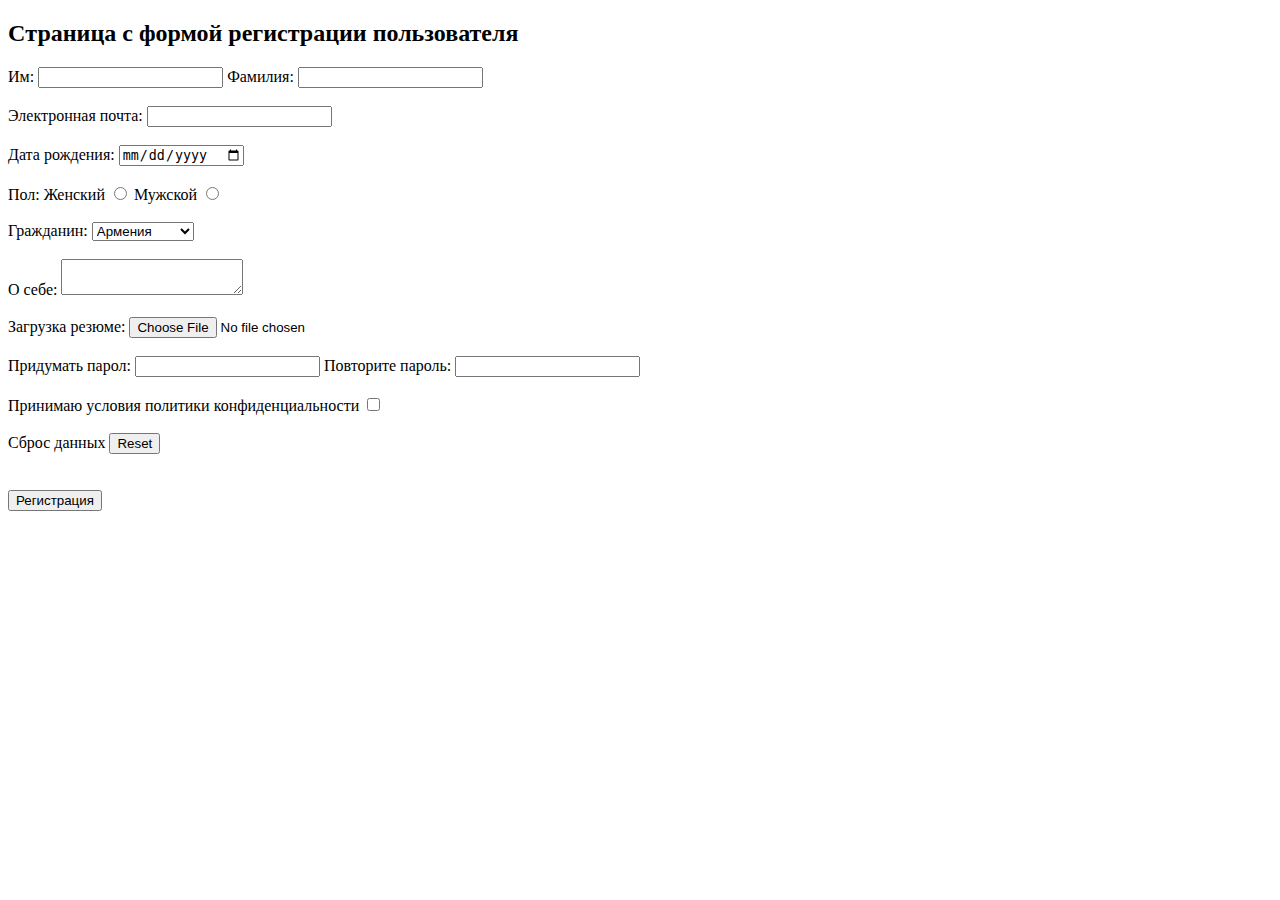
==== form/index.html @ 6345b5aa "Создала базовый каркас формы регистрации" ====
<!DOCTYPE html> 
<html lang="en"> 
<head> 
    <meta charset="UTF-8"> 
    <meta name="viewport" content="width=device-width, initial-scale=1.0"> 
    <title>Registration form</title> 
</head> 
<body> 
    <h2>Cтраница с формой регистрации пользователя</h2> 
    <form> 
         
        Им: 
        <input type="text" required> 
        Фамилия: 
        <input type="text" required> 
 
        <br> 
        <br> 
        Электронная почта: 
        <input type="email" name="email" required> 
 
        <br> 
        <br> 
        Дата рождения: 
        <input type="date" name="" id="" required> 
 
        <br> 
        <br> 
        <label> 
            Пол: 
            Женский   
            <input type="radio" name="gender" > 
            Мужской  
            <input type="radio" name="gender"> 
        </label> 
 
        <br> 
        <br> 
        Гражданин: 
        <select name="" id="" required> 
            <option value="">Армения</option> 
            <option value="">Белоруссия</option> 
            <option value="">Казахстан</option> 
            <option value="">Киргизстан</option> 
            <option value="">Молдова</option> 
            <option value="">Россия </option> 
            <option value="">Таджикистан</option> 
            <option value="">Узбекистан</option> 
        </select> 
 
 
        <br> 
        <br> 
        О себе: 
        <textarea name="" id=""></textarea> 
 
        <br> 
        <br>  
        Загрузка резюме: 
        <input type="file" required> 
 
        <br> 
        <br> 
        Придумать парол: 
        <input type="password" required> 
        Повторите пароль: 
        <input type="password" required> 
 
        <br> 
        <br> 
        <label> 
            Принимаю  условия политики конфиденциальности 
            <input type="checkbox" required> 
        </label> 
 
        <br> 
        <br> 
        Cброс данных 
        <input type="reset"> 
 
 
        <br> 
        <br> 
        <br> 
        <button type="submit">Регистрация</button> 
 
    </form> 
</body> 
</html>
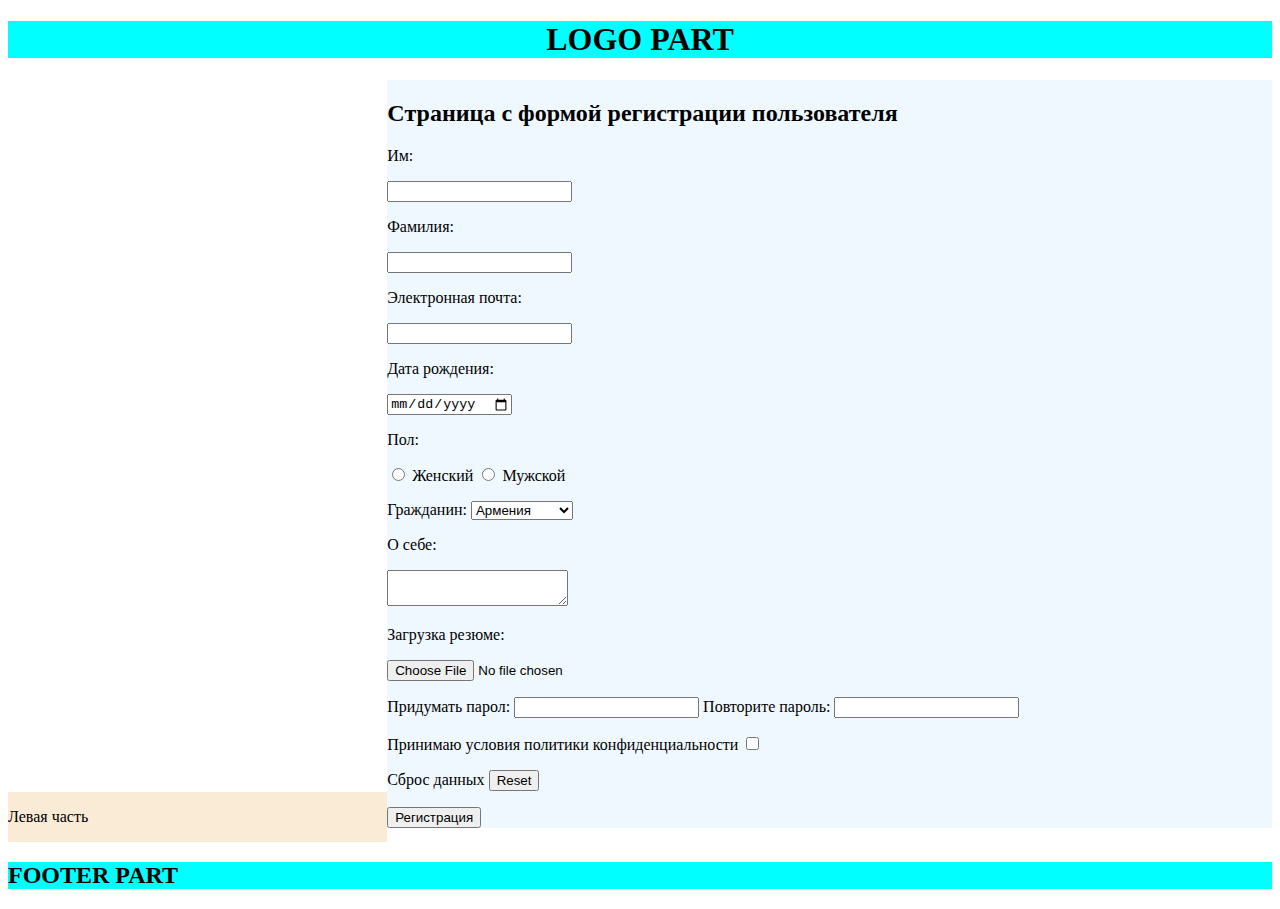
==== commit 26ed6e7d: "сделала базовый css" ====
--- a/form/index.html
+++ b/form/index.html
@@ -3,87 +3,82 @@
 <head> 
     <meta charset="UTF-8"> 
     <meta name="viewport" content="width=device-width, initial-scale=1.0"> 
+    <link rel="stylesheet" type="text/css" href="style.css">
     <title>Registration form</title> 
 </head> 
 <body> 
-    <h2>Cтраница с формой регистрации пользователя</h2> 
-    <form> 
-         
-        Им: 
-        <input type="text" required> 
-        Фамилия: 
-        <input type="text" required> 
- 
-        <br> 
-        <br> 
-        Электронная почта: 
-        <input type="email" name="email" required> 
- 
-        <br> 
-        <br> 
-        Дата рождения: 
-        <input type="date" name="" id="" required> 
- 
-        <br> 
-        <br> 
-        <label> 
-            Пол: 
-            Женский   
-            <input type="radio" name="gender" > 
-            Мужской  
-            <input type="radio" name="gender"> 
-        </label> 
- 
-        <br> 
-        <br> 
-        Гражданин: 
-        <select name="" id="" required> 
-            <option value="">Армения</option> 
-            <option value="">Белоруссия</option> 
-            <option value="">Казахстан</option> 
-            <option value="">Киргизстан</option> 
-            <option value="">Молдова</option> 
-            <option value="">Россия </option> 
-            <option value="">Таджикистан</option> 
-            <option value="">Узбекистан</option> 
-        </select> 
- 
- 
-        <br> 
-        <br> 
-        О себе: 
-        <textarea name="" id=""></textarea> 
- 
-        <br> 
-        <br>  
-        Загрузка резюме: 
-        <input type="file" required> 
- 
-        <br> 
-        <br> 
-        Придумать парол: 
-        <input type="password" required> 
-        Повторите пароль: 
-        <input type="password" required> 
- 
-        <br> 
-        <br> 
-        <label> 
-            Принимаю  условия политики конфиденциальности 
-            <input type="checkbox" required> 
-        </label> 
- 
-        <br> 
-        <br> 
-        Cброс данных 
-        <input type="reset"> 
- 
- 
-        <br> 
-        <br> 
-        <br> 
-        <button type="submit">Регистрация</button> 
- 
-    </form> 
+
+    <header class="header">
+        <h1>LOGO PART</h1>
+    </header>
+
+    <aside class="left_part">
+        <p>Левая часть</p>
+    </aside><main class="form_regis">
+        <form> 
+            <h2>Cтраница с формой регистрации пользователя</h2> 
+            <p>Им: </p>
+            <input type="text" required> 
+            <p>Фамилия: </p>
+            <input type="text" required> 
+    
+            <p>Электронная почта: </p>
+            <input type="email" name="email" required> 
+    
+            
+            <p>Дата рождения: </p>
+            <input type="date" name="" id="" required> 
+    
+            <label> 
+                <p>Пол: </p>
+                <input type="radio" name="gender" > 
+                Женский   
+                <input type="radio" name="gender">
+                Мужской  
+            </label> 
+    
+            <p>Гражданин: 
+                <select name="" id="" required> 
+                    <option value="">Армения</option> 
+                    <option value="">Белоруссия</option> 
+                    <option value="">Казахстан</option> 
+                    <option value="">Киргизстан</option> 
+                    <option value="">Молдова</option> 
+                    <option value="">Россия </option> 
+                    <option value="">Таджикистан</option> 
+                    <option value="">Узбекистан</option> 
+                </select> 
+            </p>
+    
+            <p>О себе: </p>
+            <textarea name="" id=""></textarea> 
+    
+            <p>Загрузка резюме: </p>
+            <input type="file" required> 
+    
+            <p>Придумать парол: 
+            <input type="password" required> 
+            Повторите пароль: 
+            <input type="password" required> 
+            </p>
+        
+            <p>
+                <label> 
+                    Принимаю  условия политики конфиденциальности 
+                    <input type="checkbox" required> 
+                </label> 
+            </p>
+            
+            <p>Cброс данных 
+                <input type="reset"> 
+            </p>
+    
+            <button type="submit">Регистрация</button> 
+    
+        </form> 
+    </main>
+    <footer class="footer">
+        <h2>FOOTER PART</h2>
+    </footer>
 </body> 
 </html>--- a/form/style.css
+++ b/form/style.css
@@ -0,0 +1,29 @@
+.body {
+    margin: 0;
+    width: 100vw;
+    height: 100vh;
+}
+.header {
+    background: aqua;
+    text-align: center;
+    height: 10%;
+}
+
+.left_part {
+    display: inline-block;
+    background: antiquewhite;
+    width: 30%;
+    height: 80%;
+}
+
+.form_regis {
+    display: inline-block;
+    background:aliceblue;
+    width: 70%;
+    height: 80%;
+}
+
+.footer {
+    background: aqua;
+    height: 10%;
+}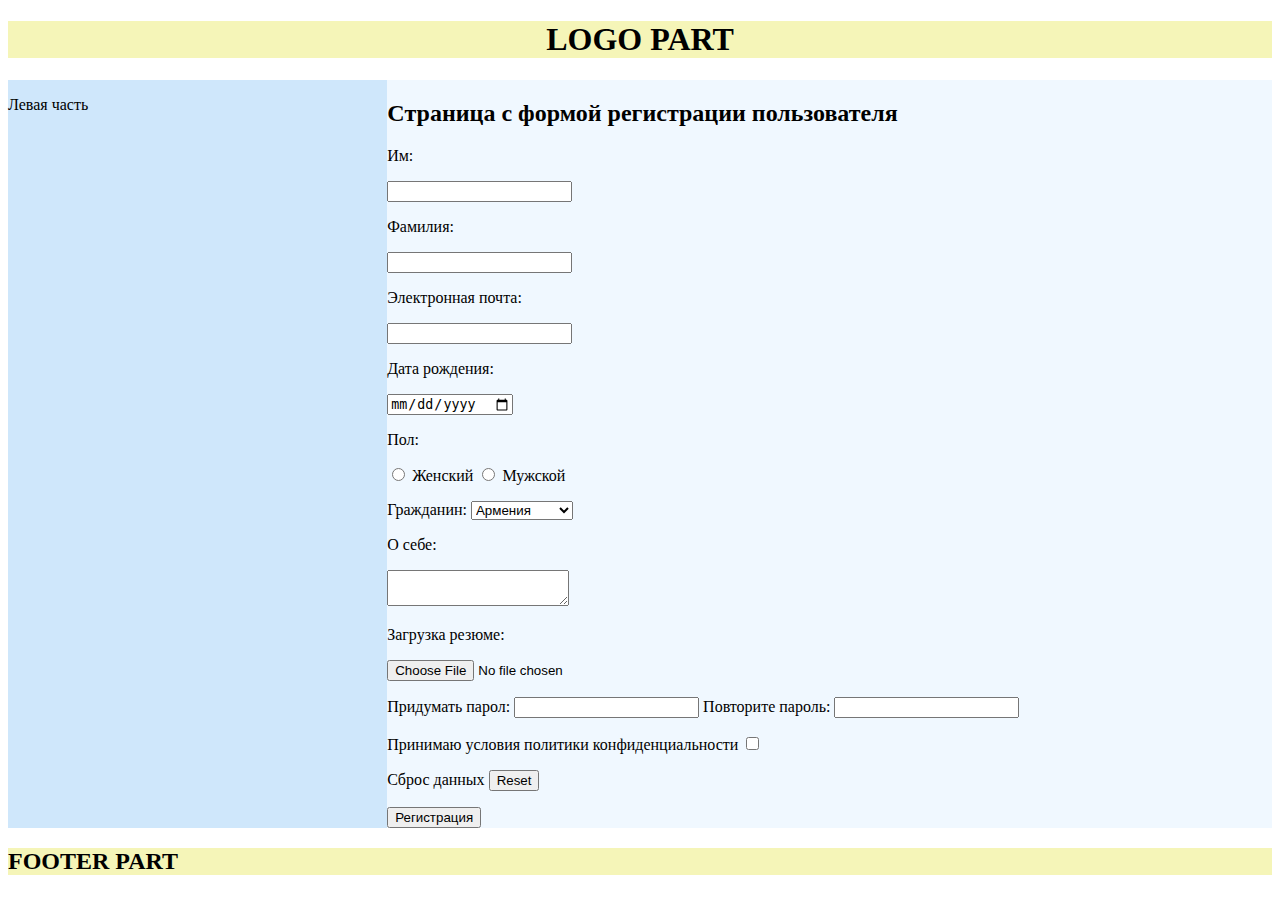
==== commit 6e05d8f0: "распределила контейнеры по местом через flex" ====
--- a/form/index.html
+++ b/form/index.html
@@ -12,71 +12,74 @@
         <h1>LOGO PART</h1>
     </header>
 
-    <aside class="left_part">
-        <p>Левая часть</p>
-    </aside><main class="form_regis">
-        <form> 
-            <h2>Cтраница с формой регистрации пользователя</h2> 
-            <p>Им: </p>
-            <input type="text" required> 
-            <p>Фамилия: </p>
-            <input type="text" required> 
-    
-            <p>Электронная почта: </p>
-            <input type="email" name="email" required> 
-    
+    <div class="content">
+        <aside class="left_part">
+            <p>Левая часть</p>
+        </aside>
+        <main class="form_regis">
+            <form> 
+                <h2>Cтраница с формой регистрации пользователя</h2> 
+                <p>Им: </p>
+                <input type="text" required> 
+                <p>Фамилия: </p>
+                <input type="text" required> 
+        
+                <p>Электронная почта: </p>
+                <input type="email" name="email" required> 
+        
+                
+                <p>Дата рождения: </p>
+                <input type="date" name="" id="" required> 
+        
+                <label> 
+                    <p>Пол: </p>
+                    <input type="radio" name="gender" > 
+                    Женский   
+                    <input type="radio" name="gender">
+                    Мужской  
+                </label> 
+        
+                <p>Гражданин: 
+                    <select name="" id="" required> 
+                        <option value="">Армения</option> 
+                        <option value="">Белоруссия</option> 
+                        <option value="">Казахстан</option> 
+                        <option value="">Киргизстан</option> 
+                        <option value="">Молдова</option> 
+                        <option value="">Россия </option> 
+                        <option value="">Таджикистан</option> 
+                        <option value="">Узбекистан</option> 
+                    </select> 
+                </p>
+        
+                <p>О себе: </p>
+                <textarea name="" id=""></textarea> 
+        
+                <p>Загрузка резюме: </p>
+                <input type="file" required> 
+        
+                <p>Придумать парол: 
+                <input type="password" required> 
+                Повторите пароль: 
+                <input type="password" required> 
+                </p>
             
-            <p>Дата рождения: </p>
-            <input type="date" name="" id="" required> 
-    
-            <label> 
-                <p>Пол: </p>
-                <input type="radio" name="gender" > 
-                Женский   
-                <input type="radio" name="gender">
-                Мужской  
-            </label> 
-    
-            <p>Гражданин: 
-                <select name="" id="" required> 
-                    <option value="">Армения</option> 
-                    <option value="">Белоруссия</option> 
-                    <option value="">Казахстан</option> 
-                    <option value="">Киргизстан</option> 
-                    <option value="">Молдова</option> 
-                    <option value="">Россия </option> 
-                    <option value="">Таджикистан</option> 
-                    <option value="">Узбекистан</option> 
-                </select> 
-            </p>
-    
-            <p>О себе: </p>
-            <textarea name="" id=""></textarea> 
-    
-            <p>Загрузка резюме: </p>
-            <input type="file" required> 
-    
-            <p>Придумать парол: 
-            <input type="password" required> 
-            Повторите пароль: 
-            <input type="password" required> 
-            </p>
+                <p>
+                    <label> 
+                        Принимаю  условия политики конфиденциальности 
+                        <input type="checkbox" required> 
+                    </label> 
+                </p>
+                
+                <p>Cброс данных 
+                    <input type="reset"> 
+                </p>
         
-            <p>
-                <label> 
-                    Принимаю  условия политики конфиденциальности 
-                    <input type="checkbox" required> 
-                </label> 
-            </p>
-            
-            <p>Cброс данных 
-                <input type="reset"> 
-            </p>
-    
-            <button type="submit">Регистрация</button> 
-    
-        </form> 
-    </main>
+                <button type="submit">Регистрация</button> 
+        
+            </form>
+        </main>
+    </div> 
     <footer class="footer">
         <h2>FOOTER PART</h2>
     </footer>
--- a/form/style.css
+++ b/form/style.css
@@ -1,29 +1,30 @@
 .body {
-    margin: 0;
+    margin: 0px;
     width: 100vw;
     height: 100vh;
 }
 .header {
-    background: aqua;
+    background: rgb(245, 245, 184);
     text-align: center;
     height: 10%;
+    /* margin: 0px; */
 }
 
+.content {
+    display: flex;
+    height: 80%;
+}
 .left_part {
-    display: inline-block;
-    background: antiquewhite;
+    background: rgb(207, 231, 251);
     width: 30%;
-    height: 80%;
 }
 
 .form_regis {
-    display: inline-block;
     background:aliceblue;
     width: 70%;
-    height: 80%;
 }
 
 .footer {
-    background: aqua;
+    background: rgb(245, 245, 184);
     height: 10%;
 }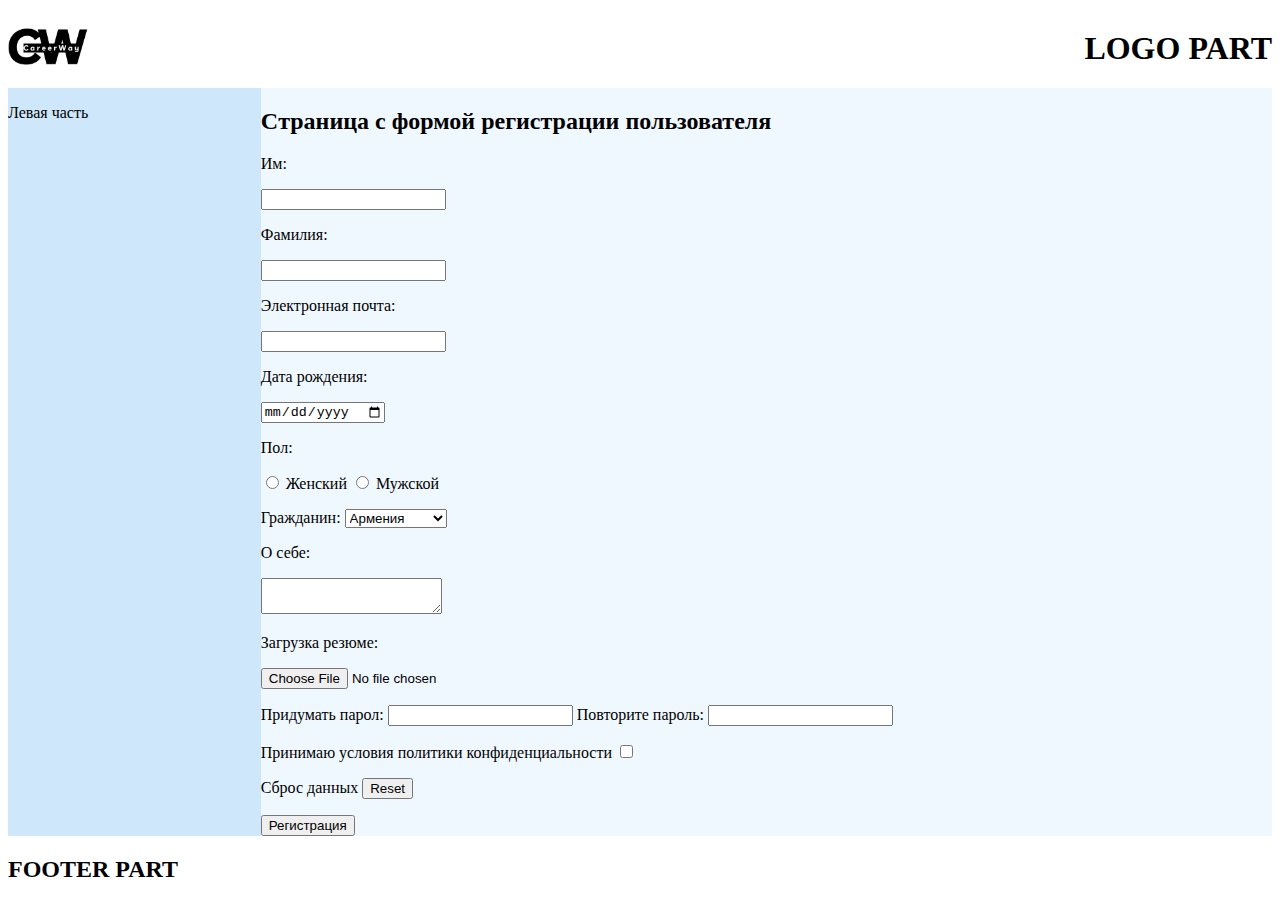
==== commit 33b562c1: "add a logo" ====
--- a/form/index.html
+++ b/form/index.html
@@ -9,6 +9,7 @@
 <body> 
 
     <header class="header">
+        <img class="logo" src="img/H.png">
         <h1>LOGO PART</h1>
     </header>
 
--- a/form/style.css
+++ b/form/style.css
@@ -4,10 +4,18 @@
     height: 100vh;
 }
 .header {
-    background: rgb(245, 245, 184);
+    display: flex;
+    align-items: center;
+    justify-content: space-between;
+    background: rgb(255, 255, 255);
     text-align: center;
     height: 10%;
     /* margin: 0px; */
+}
+
+.logo {
+    width: 80px;
+    height: 80px;
 }
 
 .content {
@@ -16,15 +24,15 @@
 }
 .left_part {
     background: rgb(207, 231, 251);
-    width: 30%;
+    width: 20%;
 }
 
 .form_regis {
     background:aliceblue;
-    width: 70%;
+    width: 80%;
 }
 
 .footer {
-    background: rgb(245, 245, 184);
+    background: rgb(255, 255, 255);
     height: 10%;
 }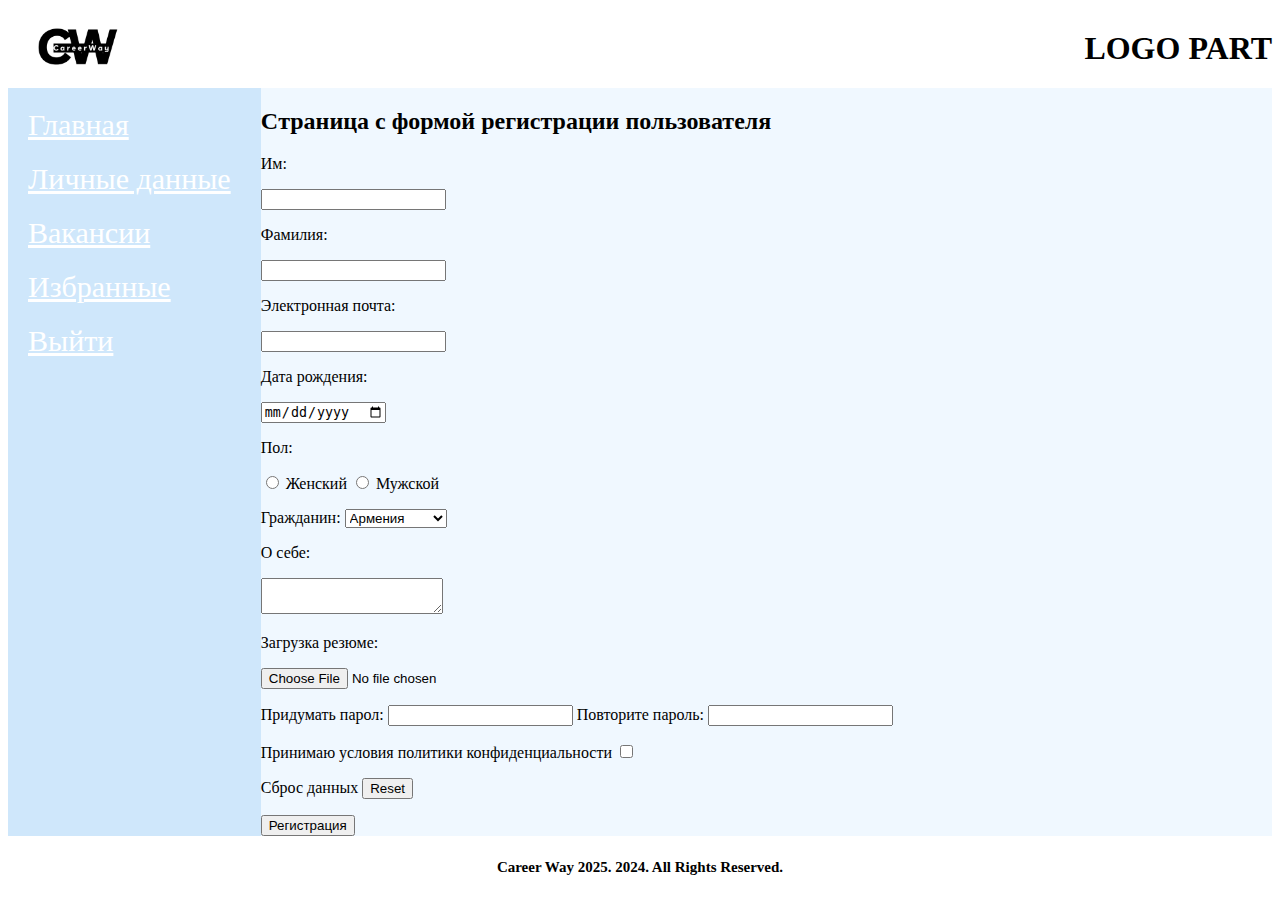
==== commit bb685864: "changed the left part and footer" ====
--- a/form/index.html
+++ b/form/index.html
@@ -15,7 +15,12 @@
 
     <div class="content">
         <aside class="left_part">
-            <p>Левая часть</p>
+            <a href="#">Главная</a>
+            <a href="#">Личные данные</a>
+            <a href="#">Вакансии</a>
+            <a href="#">Избранные</a>
+            <a href="#">Выйти</a>
+
         </aside>
         <main class="form_regis">
             <form> 
@@ -82,7 +87,7 @@
         </main>
     </div> 
     <footer class="footer">
-        <h2>FOOTER PART</h2>
+        <h2>Career Way 2025.  2024. All Rights Reserved.</h2>
     </footer>
 </body> 
 </html>--- a/form/style.css
+++ b/form/style.css
@@ -16,6 +16,7 @@
 .logo {
     width: 80px;
     height: 80px;
+    margin-left: 30px;
 }
 
 .content {
@@ -27,12 +28,26 @@
     width: 20%;
 }
 
+.left_part a {
+    display: flex;
+    justify-content: start;
+    margin: 20px;
+    font-size: 30px;
+    color: white;
+}
+
 .form_regis {
     background:aliceblue;
     width: 80%;
 }
 
 .footer {
+    display: flex;
+    align-items: center;
+    justify-content: center;
+    margin-top: 10px;
     background: rgb(255, 255, 255);
     height: 10%;
+    font-size: 10px;
+    
 }